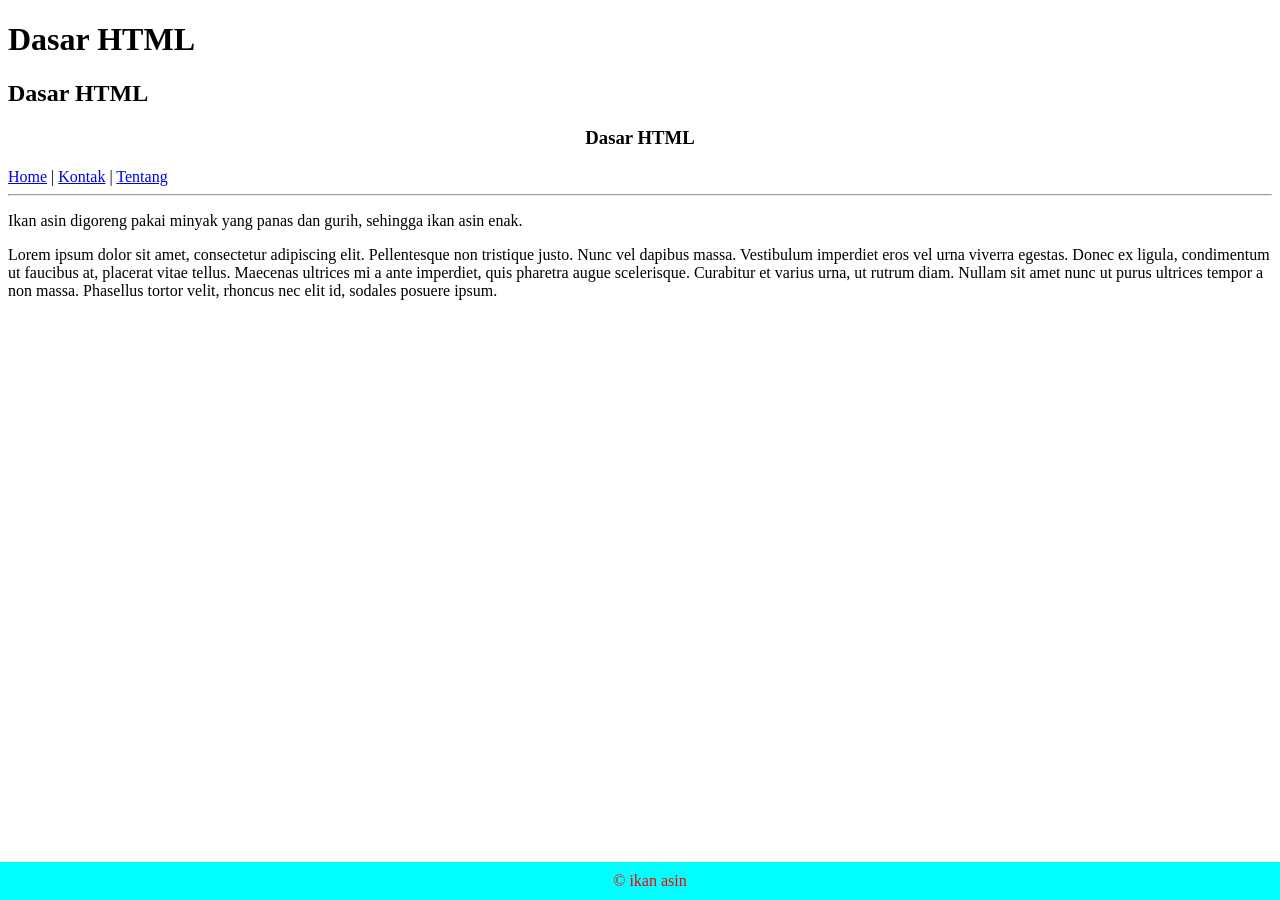
==== DasarHTML.html @ 263754be "Kode dashboard" ====
<!DOCTYPE html>
<html lang="en">
<head>
    <meta charset="UTF-8">
    <meta name="viewport" content="width=device-width, initial-scale=1.0">
    <link href="https://cdn.jsdelivr.net/npm/bootstrap">
    <title>Dasar HTML</title>
    <h1>Dasar HTML</h1>
    <h2>Dasar HTML</h2>
    <h3><center>Dasar HTML</center></h3>
</head>

 <nav>
    <a href="DasarHTML.html">Home</a> |
    <a href="kontak.html">Kontak</a> |
    <a href="tentang.html">Tentang</a>
</nav>
<hr>
<body>
    <p>Ikan asin digoreng pakai minyak yang panas dan gurih, sehingga ikan asin enak.</p>
    <p>Lorem ipsum dolor sit amet, consectetur adipiscing elit. Pellentesque non tristique justo. Nunc vel dapibus massa. Vestibulum imperdiet eros vel urna viverra egestas. 
        Donec ex ligula, condimentum ut faucibus at, placerat vitae tellus. Maecenas ultrices mi a ante imperdiet, quis pharetra augue scelerisque. 
        Curabitur et varius urna, ut rutrum diam. Nullam sit amet nunc ut purus ultrices tempor a non massa. 
        Phasellus tortor velit, rhoncus nec elit id, sodales posuere ipsum.</p>
    <p></p>
</body>

<footer style="color: red; position: fixed; background-color: aqua; text-align: center; width: 100%; padding: 10px; bottom: 0; left: 0;">
    <a>&copy; ikan asin</a>
</footer>
</html>
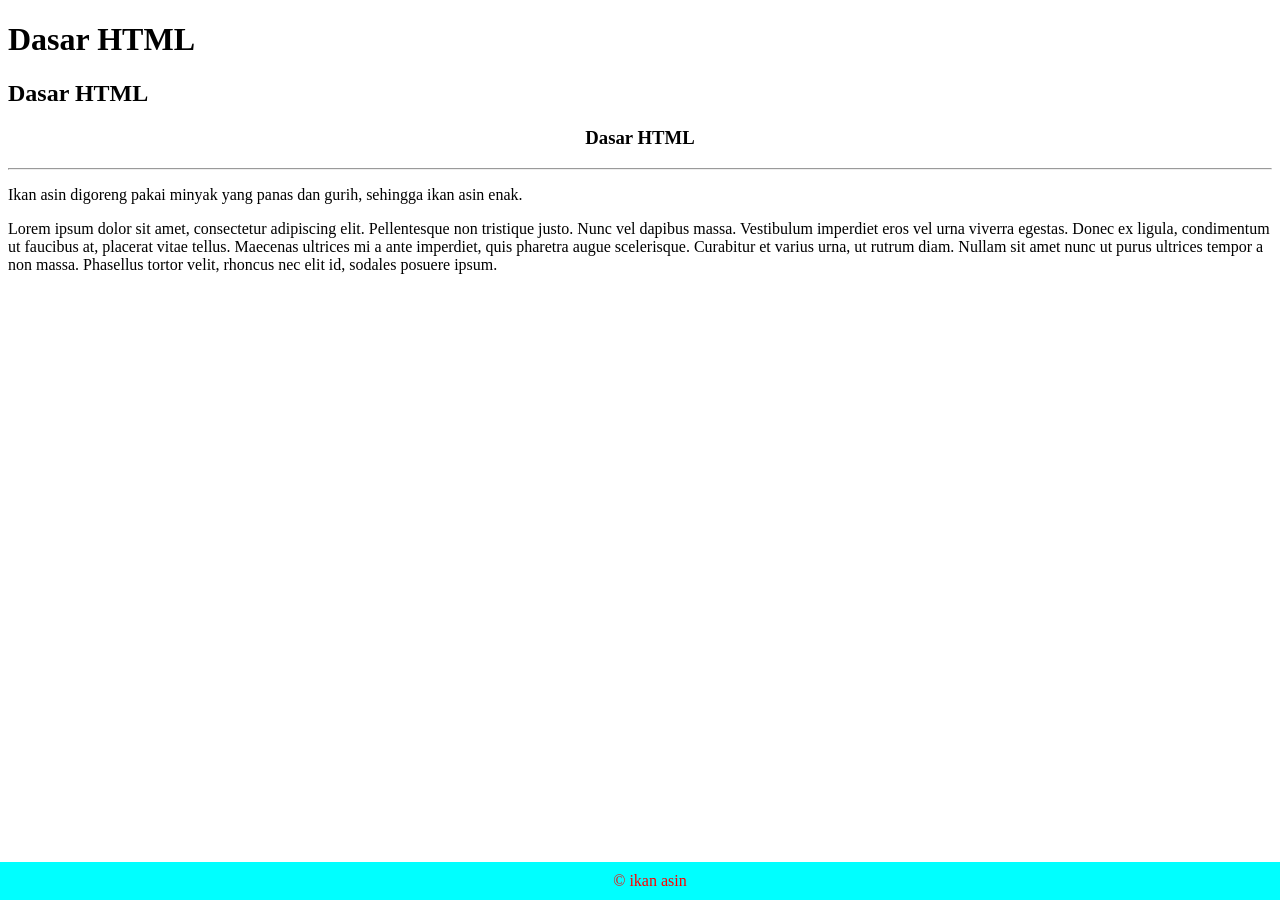
==== commit ef1b171e: "kode html yang rusak(tes)" ====
--- a/DasarHTML.html
+++ b/DasarHTML.html
@@ -1,31 +1,45 @@
-<!DOCTYPE html>
+<!doctype html>
 <html lang="en">
-<head>
-    <meta charset="UTF-8">
-    <meta name="viewport" content="width=device-width, initial-scale=1.0">
-    <link href="https://cdn.jsdelivr.net/npm/bootstrap">
+  <head>
+    <meta charset="UTF-8" />
+    <meta name="viewport" content="width=device-width, initial-scale=1.0" />
+    <link href="https://cdn.jsdelivr.net/npm/bootstrap" />
     <title>Dasar HTML</title>
     <h1>Dasar HTML</h1>
     <h2>Dasar HTML</h2>
     <h3><center>Dasar HTML</center></h3>
-</head>
+  </head>
 
- <nav>
-    <a href="DasarHTML.html">Home</a> |
-    <a href="kontak.html">Kontak</a> |
-    <a href="tentang.html">Tentang</a>
-</nav>
-<hr>
-<body>
-    <p>Ikan asin digoreng pakai minyak yang panas dan gurih, sehingga ikan asin enak.</p>
-    <p>Lorem ipsum dolor sit amet, consectetur adipiscing elit. Pellentesque non tristique justo. Nunc vel dapibus massa. Vestibulum imperdiet eros vel urna viverra egestas. 
-        Donec ex ligula, condimentum ut faucibus at, placerat vitae tellus. Maecenas ultrices mi a ante imperdiet, quis pharetra augue scelerisque. 
-        Curabitur et varius urna, ut rutrum diam. Nullam sit amet nunc ut purus ultrices tempor a non massa. 
-        Phasellus tortor velit, rhoncus nec elit id, sodales posuere ipsum.</p>
+  <hr />
+  <body>
+    <p>
+      Ikan asin digoreng pakai minyak yang panas dan gurih, sehingga ikan asin
+      enak.
+    </p>
+    <p>
+      Lorem ipsum dolor sit amet, consectetur adipiscing elit. Pellentesque non
+      tristique justo. Nunc vel dapibus massa. Vestibulum imperdiet eros vel
+      urna viverra egestas. Donec ex ligula, condimentum ut faucibus at,
+      placerat vitae tellus. Maecenas ultrices mi a ante imperdiet, quis
+      pharetra augue scelerisque. Curabitur et varius urna, ut rutrum diam.
+      Nullam sit amet nunc ut purus ultrices tempor a non massa. Phasellus
+      tortor velit, rhoncus nec elit id, sodales posuere ipsum.
+    </p>
     <p></p>
-</body>
+  </body>
 
-<footer style="color: red; position: fixed; background-color: aqua; text-align: center; width: 100%; padding: 10px; bottom: 0; left: 0;">
+  <footer
+    style="
+      color: red;
+      position: fixed;
+      background-color: aqua;
+      text-align: center;
+      width: 100%;
+      padding: 10px;
+      bottom: 0;
+      left: 0;
+    "
+  >
     <a>&copy; ikan asin</a>
-</footer>
-</html>+  </footer>
+</html>
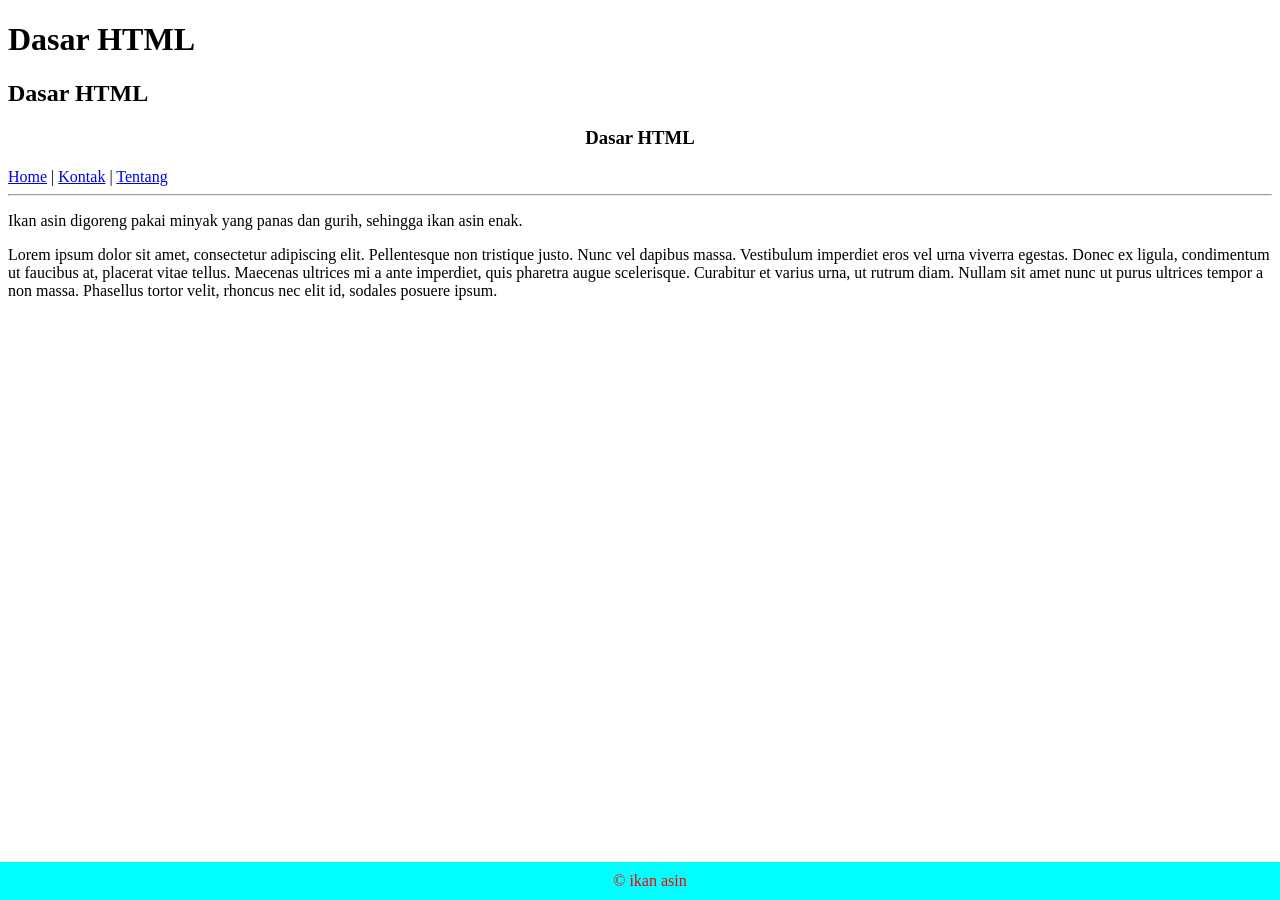
==== commit 625990d6: "Revert "kode html yang rusak(tes)" This reverts commit ef1b171eaa41f1cbbdc53c0f12181a2bc7e5ca30." ====
--- a/DasarHTML.html
+++ b/DasarHTML.html
@@ -1,45 +1,31 @@
-<!doctype html>
+<!DOCTYPE html>
 <html lang="en">
-  <head>
-    <meta charset="UTF-8" />
-    <meta name="viewport" content="width=device-width, initial-scale=1.0" />
-    <link href="https://cdn.jsdelivr.net/npm/bootstrap" />
+<head>
+    <meta charset="UTF-8">
+    <meta name="viewport" content="width=device-width, initial-scale=1.0">
+    <link href="https://cdn.jsdelivr.net/npm/bootstrap">
     <title>Dasar HTML</title>
     <h1>Dasar HTML</h1>
     <h2>Dasar HTML</h2>
     <h3><center>Dasar HTML</center></h3>
-  </head>
+</head>
 
-  <hr />
-  <body>
-    <p>
-      Ikan asin digoreng pakai minyak yang panas dan gurih, sehingga ikan asin
-      enak.
-    </p>
-    <p>
-      Lorem ipsum dolor sit amet, consectetur adipiscing elit. Pellentesque non
-      tristique justo. Nunc vel dapibus massa. Vestibulum imperdiet eros vel
-      urna viverra egestas. Donec ex ligula, condimentum ut faucibus at,
-      placerat vitae tellus. Maecenas ultrices mi a ante imperdiet, quis
-      pharetra augue scelerisque. Curabitur et varius urna, ut rutrum diam.
-      Nullam sit amet nunc ut purus ultrices tempor a non massa. Phasellus
-      tortor velit, rhoncus nec elit id, sodales posuere ipsum.
-    </p>
+ <nav>
+    <a href="DasarHTML.html">Home</a> |
+    <a href="kontak.html">Kontak</a> |
+    <a href="tentang.html">Tentang</a>
+</nav>
+<hr>
+<body>
+    <p>Ikan asin digoreng pakai minyak yang panas dan gurih, sehingga ikan asin enak.</p>
+    <p>Lorem ipsum dolor sit amet, consectetur adipiscing elit. Pellentesque non tristique justo. Nunc vel dapibus massa. Vestibulum imperdiet eros vel urna viverra egestas. 
+        Donec ex ligula, condimentum ut faucibus at, placerat vitae tellus. Maecenas ultrices mi a ante imperdiet, quis pharetra augue scelerisque. 
+        Curabitur et varius urna, ut rutrum diam. Nullam sit amet nunc ut purus ultrices tempor a non massa. 
+        Phasellus tortor velit, rhoncus nec elit id, sodales posuere ipsum.</p>
     <p></p>
-  </body>
+</body>
 
-  <footer
-    style="
-      color: red;
-      position: fixed;
-      background-color: aqua;
-      text-align: center;
-      width: 100%;
-      padding: 10px;
-      bottom: 0;
-      left: 0;
-    "
-  >
+<footer style="color: red; position: fixed; background-color: aqua; text-align: center; width: 100%; padding: 10px; bottom: 0; left: 0;">
     <a>&copy; ikan asin</a>
-  </footer>
-</html>
+</footer>
+</html>
